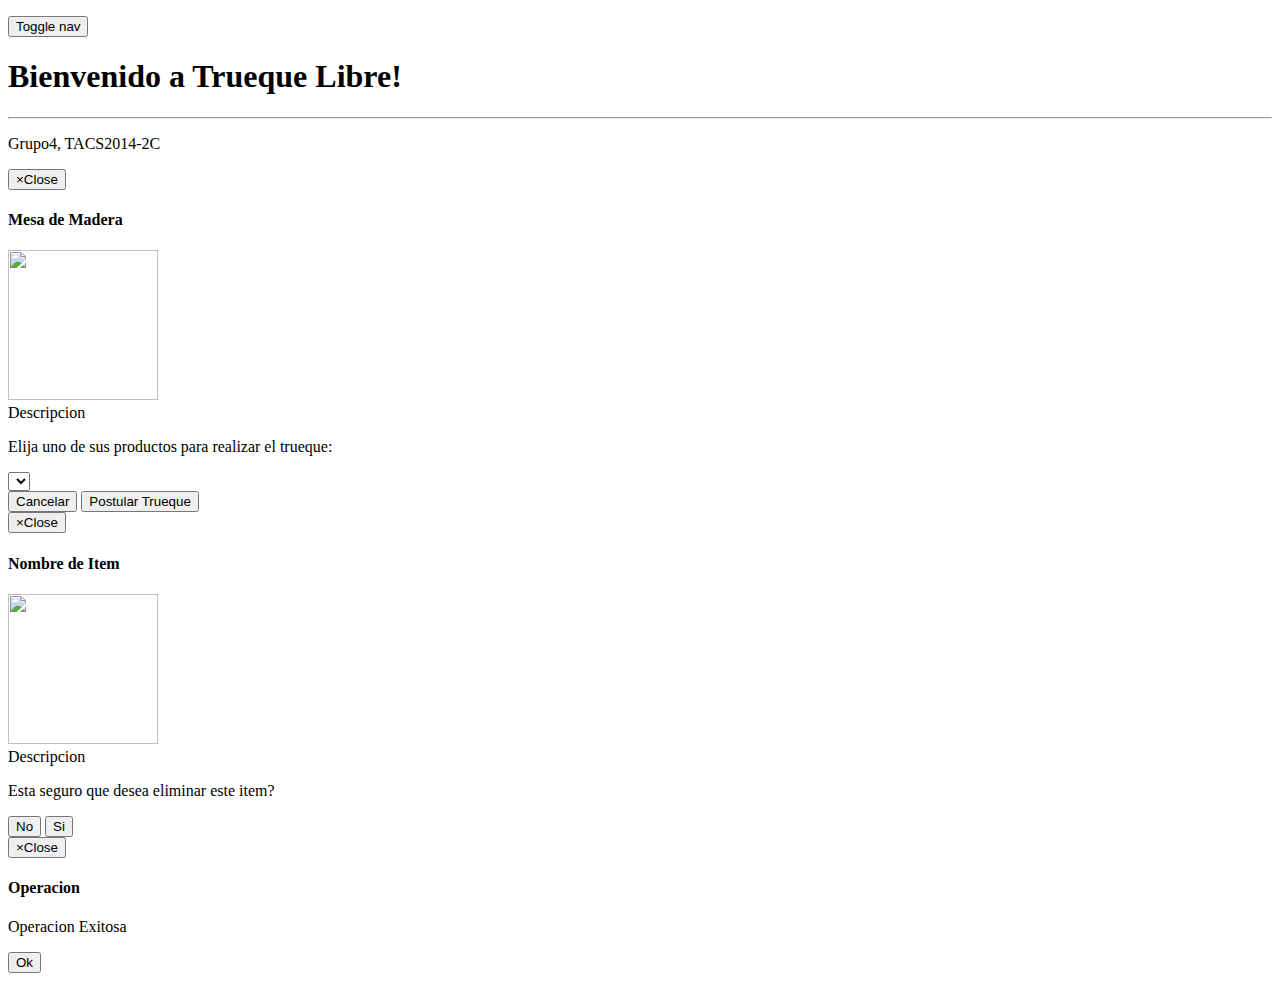
==== src/main/webapp/index.html @ b7b3bda6 "Uso equals en vez de == para comparar usuarios. Cosas de html." ====
<!DOCTYPE html>
<html lang="en">

  <head>
    <meta charset="utf-8">
    <title>Trueque Libre</title>  
    <meta name="viewport" content="width=device-width, initial-scale=1.0, user-scalable=0">
    <meta name="description" content="Pagina dedicada para hacer Trueques de productos">
    <link rel="shortcut icon" href="Alguna url para un icono">
    
    <link href="bootstrap-3.2.0/css/bootstrap.min.css" rel="stylesheet">
    <link href="bootstrap-3.2.0/css/bootstrap-theme.min.css" rel="stylesheet">
    <link href="bootstrap-3.2.0/css/offcanvas.css" rel="stylesheet">
    
    <link href="truequeLibre.css" rel="stylesheet">
  </head>

  <body>
    <div id="navbar" class="navbar navbar-fixed-top navbar-inverse" role="navigation"></div> 

    <div class="container">
      <div class="row">
        <div class="col-md-12">
          <p class="pull-right visible-xs">
            <button type="button" class="btn btn-primary btn-xs" data-toggle="offcanvas">Toggle nav</button>
          </p>
          <div class="jumbotron">
            <h1 id="mainTitle">Bienvenido a Trueque Libre!</h1>
          </div>
        </div>
      </div>
      <div id="main">
        <div class="row" >
        	<fb:login-button scope="public_profile,email,user_friends,publish_actions,status_update,publish_stream" data-size="large" data-auto-logout-link="true" onlogin="checkLoginState();">
			</fb:login-button>
        </div>
        <div id="statusLogin"></div>
      </div>
    </div>
    <hr>
    <footer>
      <p>Grupo4, TACS2014-2C</p>
    </footer>

    <!-- Modal Es un modal base, cuando se haga click en cada item, se recargara con informacion posta-->
    <div class="modal fade" id="modalHacerTrueque" tabindex="-1" role="dialog" aria-labelledby="modalHacerTruequeLabel" aria-hidden="true">
      <div class="modal-dialog">
      <div class="modal-content">
          <div class="modal-header">
            <button type="button" class="close" data-dismiss="modal"><span aria-hidden="true">×</span><span class="sr-only">Close</span></button>
            <h4 class="modal-title" id="modalHacerTruequeLabel">Mesa de Madera</h4>
          </div>
          <div class="modal-body">
	        <div class="paragraphs">
	          <div class="row">
	            <div class="col-md-5">
	              <img src="" id="imagenModalHacerTrueque"  class="img-thumbnail" width="150" height="150">
	            </div>
	            <div id="descriptionModalHacerTrueque" class="col-md-6 well">Descripcion</div>
	          </div>
	          <div>
		          <p>Elija uno de sus productos para realizar el trueque:</p>
		          <select id="selectDeModalHacerTrueque" class="form-control"></select>
	          </div>
	        </div>
          </div>
          <div class="modal-footer">
            <button type="button" class="btn btn-default" data-dismiss="modal">Cancelar</button>
            <button type="button" class="btn btn-primary" id="postularTruequeButton">Postular Trueque</button>
          </div>
        </div>
      </div>
    </div>
    
    <!-- Modal Para confirmar el borrado de items-->
    <div class="modal fade" id="modalDeleteItem" tabindex="-1" role="dialog" aria-labelledby="modalDeleteItemLabel" aria-hidden="true">
      <div class="modal-dialog">
      <div class="modal-content">
          <div class="modal-header">
            <button type="button" class="close" data-dismiss="modal"><span aria-hidden="true">×</span><span class="sr-only">Close</span></button>
            <h4 class="modal-title" id="modalDeleteItemLabel">Nombre de Item</h4>
          </div>
          <div class="modal-body">
	        <div class="paragraphs">
	          <div class="row">
	            <div class="col-md-5">
	              <img src="" id="imagenModalDeleteItem"  class="img-thumbnail" width="150" height="150">
	            </div>
	            <div id="descriptionModalDeleteItem" class="col-md-6 well">Descripcion</div>
	          </div>
	          <div><p>Esta seguro que desea eliminar este item?</p></div>
	        </div>
          </div>
          <div class="modal-footer">
            <button type="button" class="btn btn-default" data-dismiss="modal">No</button>
            <button id="deleteItemButton" type="button" class="btn btn-primary" data-toggle="modal" data-target="#modalResultadoOperacion">Si</button>
          </div>
        </div>
      </div>
    </div>
    
    <div class="modal fade" id="modalResultadoOperacion" tabindex="-1" role="dialog" aria-labelledby="modalResultadoOperacionLabel" aria-hidden="true">
      <div class="modal-dialog">
      <div class="modal-content">
          <div class="modal-header">
            <button type="button" class="close" data-dismiss="modal"><span aria-hidden="true">×</span><span class="sr-only">Close</span></button>
            <h4 class="modal-title" id="modalResultadoOperacionLabel">Operacion</h4>
          </div>
          <div class="modal-body">
	        <div class="paragraphs">
	          <div><p id="descripcionResultadoOperacion">Operacion Exitosa</p></div>
	        </div>
          </div>
          <div class="modal-footer">
            <button type="button" class="btn btn-default" data-dismiss="modal">Ok</button>
          </div>
        </div>
      </div>
    </div>

    <!-- Bootstrap core JavaScript
    ================================================== -->
    <!-- Placed at the end of the document so the pages load faster -->
    <script src="bootstrap-3.2.0/js/tests/vendor/jquery.min.js"></script>
    <script src="bootstrap-3.2.0/js/tests/vendor/jquery.cookie.js"></script>
    <script src="bootstrap-3.2.0/js/bootstrap.min.js"></script>
    <script src="bootstrap-3.2.0/js/offcanvas.js"></script>
    <script> 
      $(document).ready(function() {
      	$("#navbar").load("navbar.html");

      }); 
    </script>
    <script src="js/index.js"></script>
    <script src="js/facebookLogin.js"></script>
    <script src="js/trueques.js"></script>
    <script src="js/utils.js"></script>
    <script src="js/myItems.js"></script>
    <script src="js/nuevaSolicitud.js"></script>
    <script src="js/solicitudes.js"></script>
  </body>
</html>
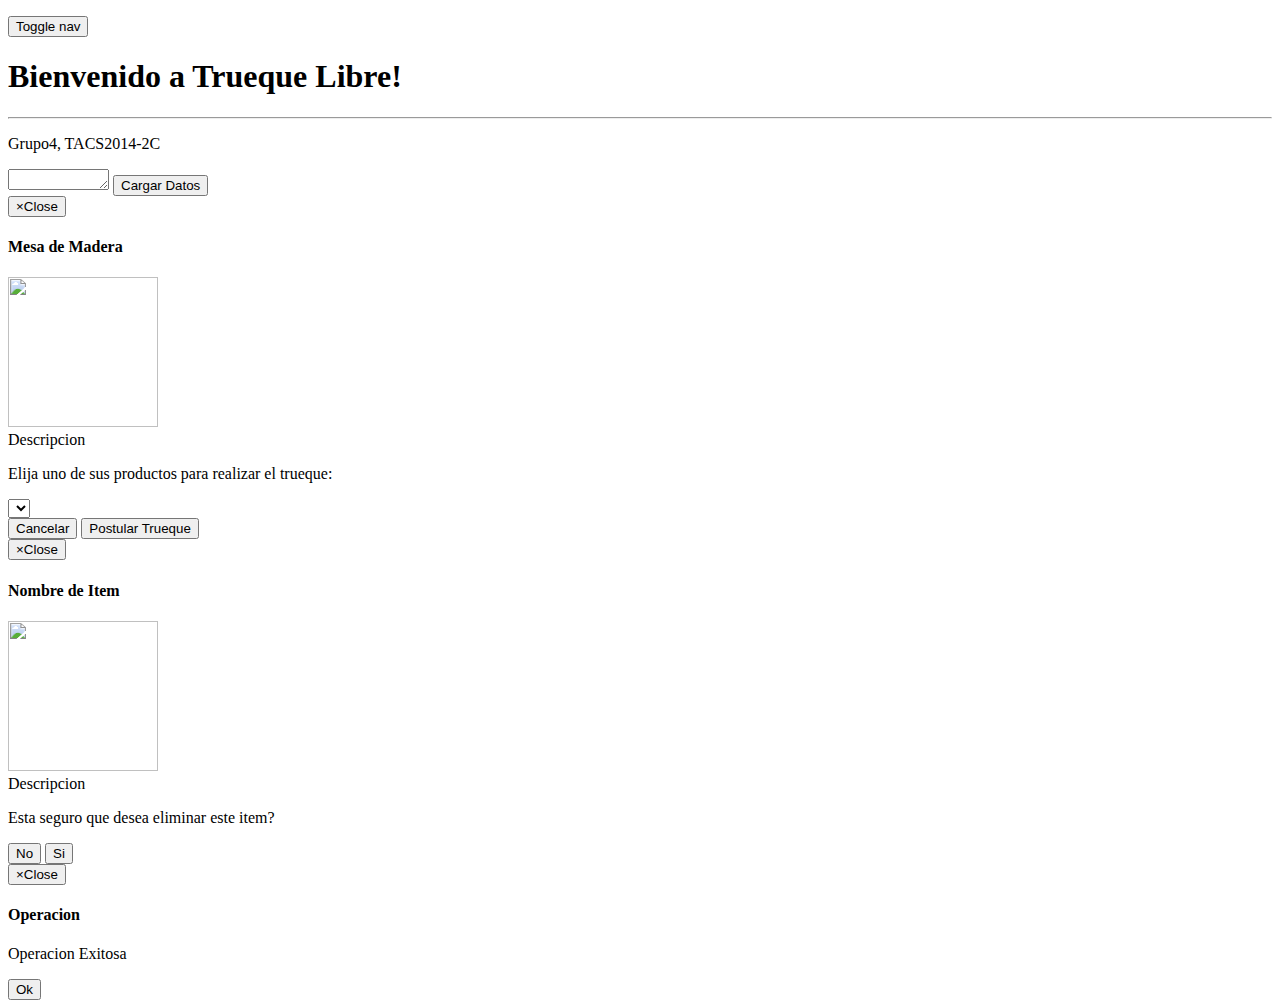
==== commit 7e252df2: "Un par mas de arreglos" ====
--- a/src/main/webapp/index.html
+++ b/src/main/webapp/index.html
@@ -40,6 +40,8 @@
     <hr>
     <footer>
       <p>Grupo4, TACS2014-2C</p>
+      <textarea rows="1" cols="10" id="CodigocargarDatos"></textarea>
+      <button onclick="cargarDatos();">Cargar Datos</button>
     </footer>
 
     <!-- Modal Es un modal base, cuando se haga click en cada item, se recargara con informacion posta-->
@@ -112,7 +114,7 @@
 	        </div>
           </div>
           <div class="modal-footer">
-            <button type="button" class="btn btn-default" data-dismiss="modal">Ok</button>
+            <button type="button" class="btn btn-default" data-dismiss="modal" onclick="location.reload();">Ok</button>
           </div>
         </div>
       </div>
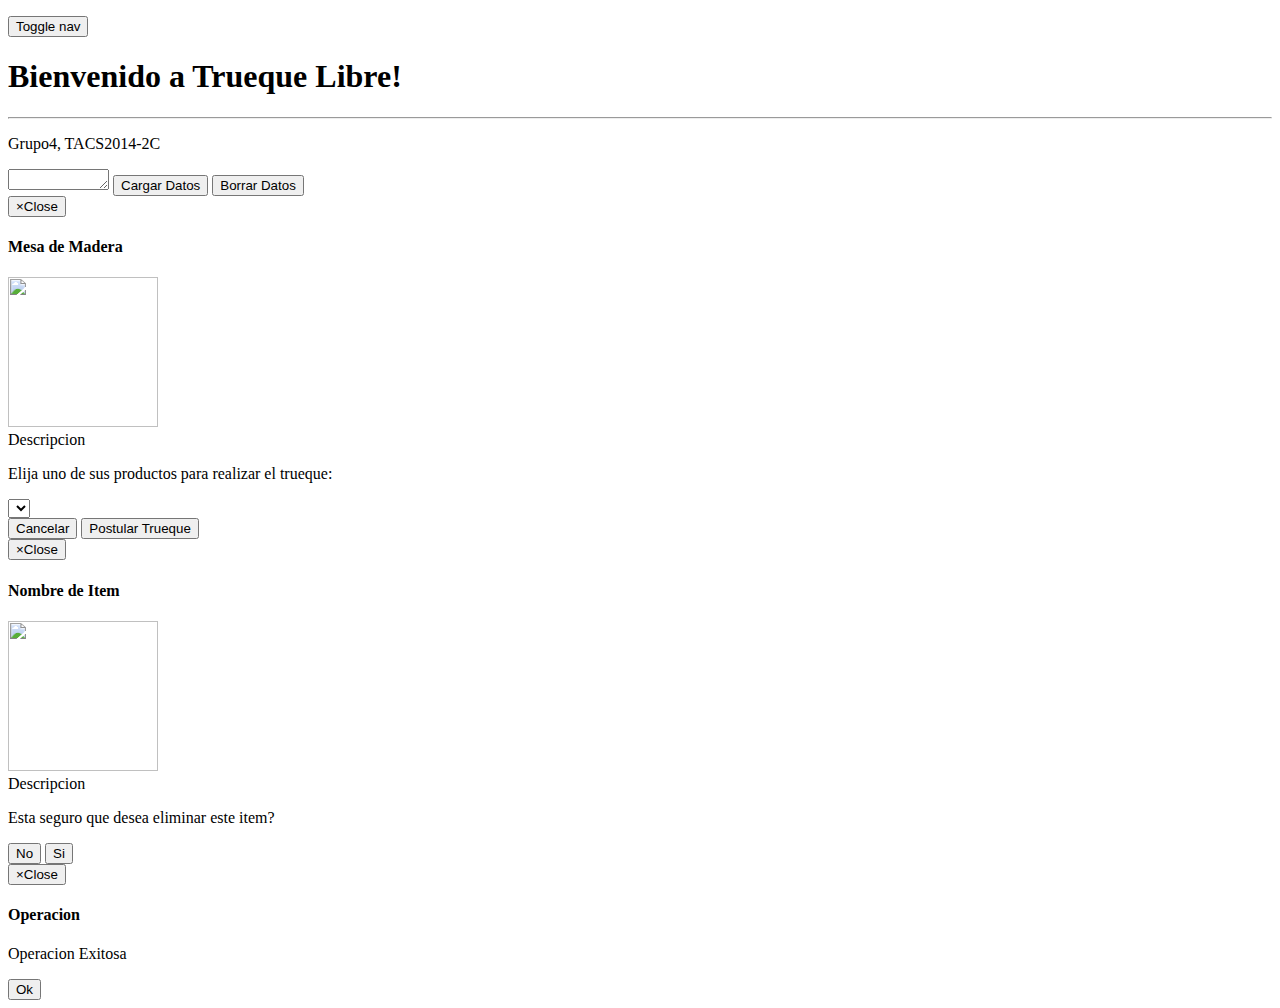
==== commit c0464288: "Corrigiendo errores" ====
--- a/src/main/webapp/index.html
+++ b/src/main/webapp/index.html
@@ -42,6 +42,7 @@
       <p>Grupo4, TACS2014-2C</p>
       <textarea rows="1" cols="10" id="CodigocargarDatos"></textarea>
       <button onclick="cargarDatos();">Cargar Datos</button>
+      <button onclick="borrarDatos();">Borrar Datos</button>
     </footer>
 
     <!-- Modal Es un modal base, cuando se haga click en cada item, se recargara con informacion posta-->
